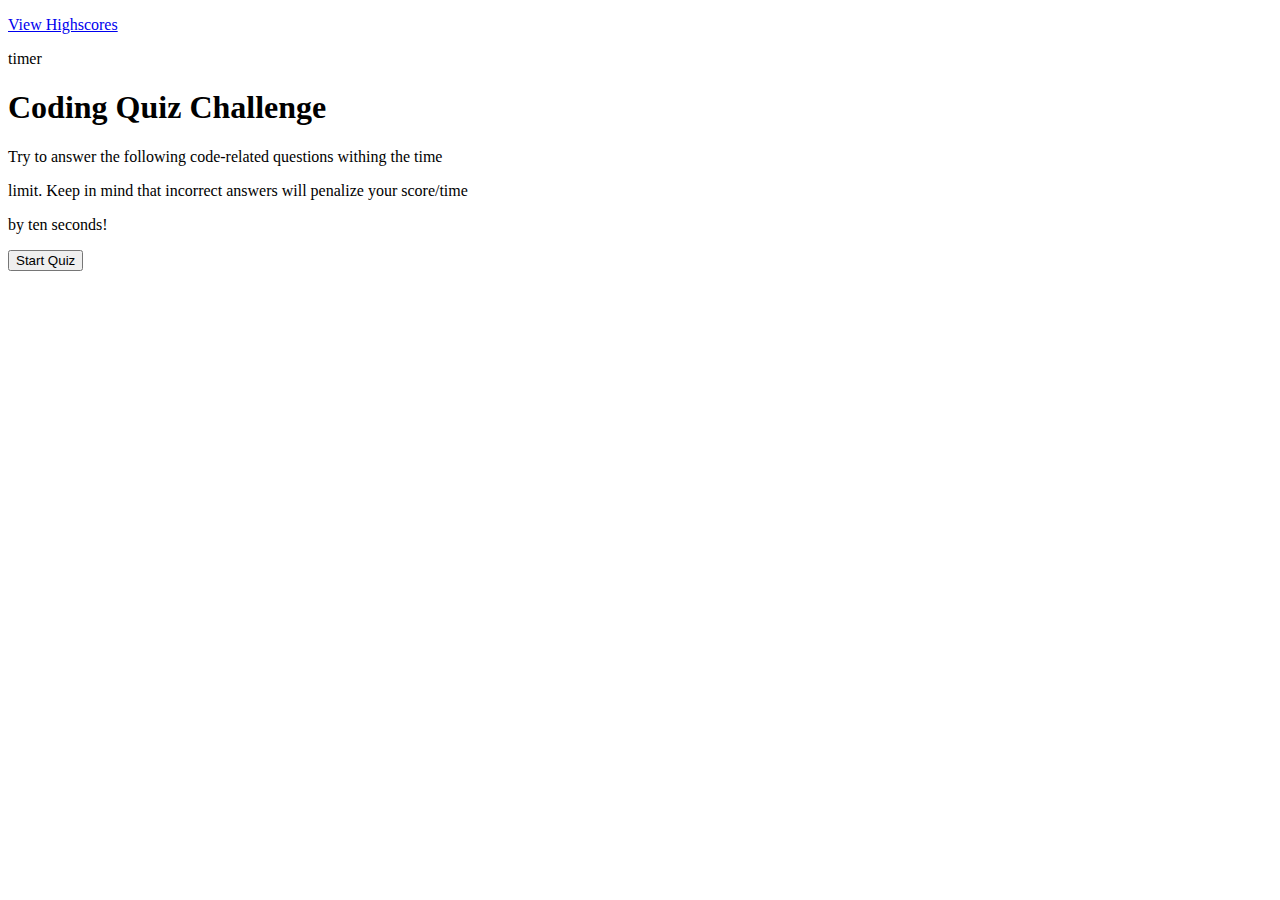
==== index.html @ dc6dcba3 "forgot to commit last night as I got the basics started" ====
<!DOCTYPE html>
<html>
    <head>

    </head>
    <body>
        <header>
            <a href="./highscores.html"><p>View Highscores</p></a>
            <p id="timer">timer</p>
        </header>
        <main>
            <h1>Coding Quiz Challenge</h1>
            <p>Try to answer the following code-related questions withing the time</p>
            <p>limit. Keep in mind that incorrect answers will penalize your score/time</p>
            <p>by ten seconds!</p>
            <button>Start Quiz</button>
        </main>
    </body>
</html>
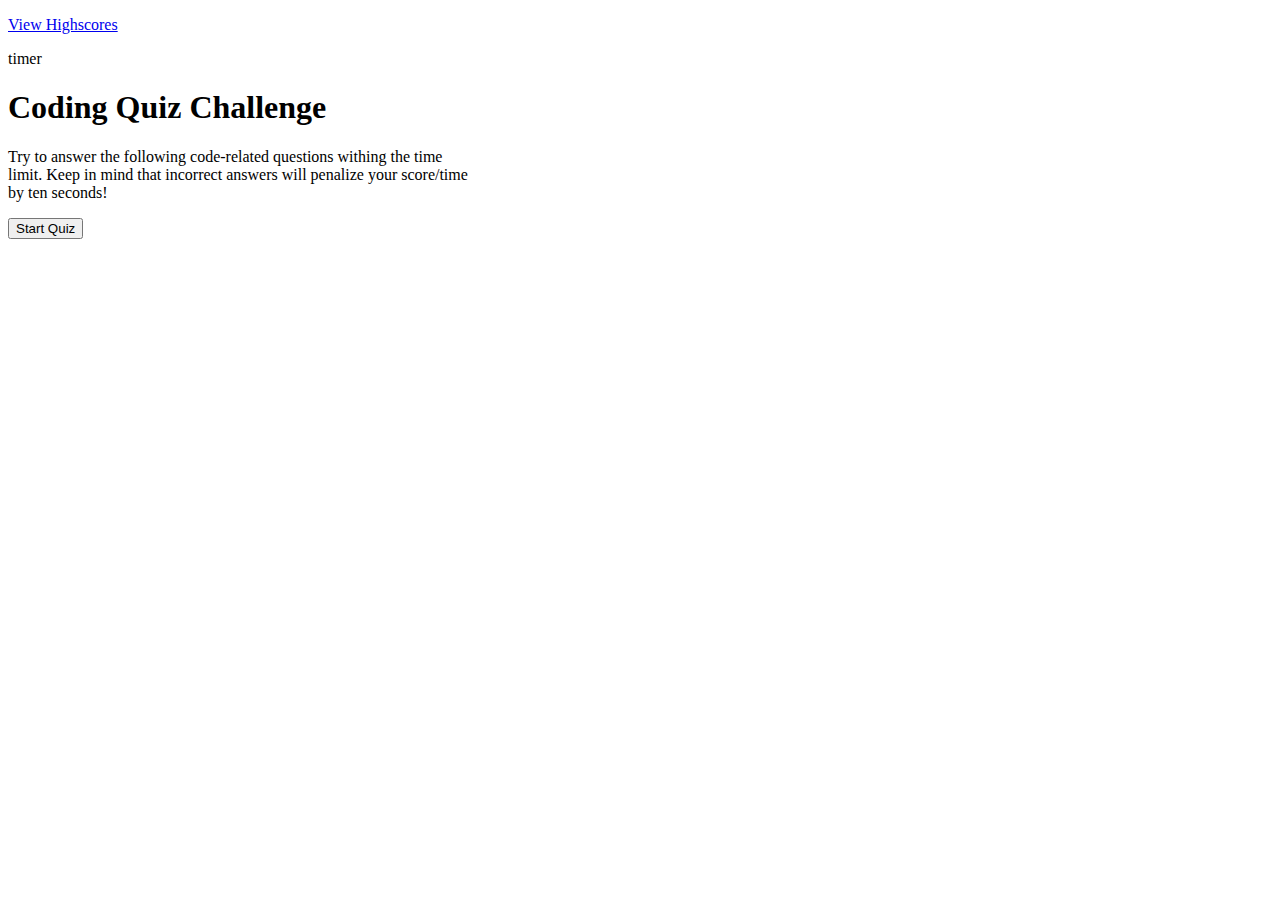
==== commit 00ed8522: "gotta leave it at that for tonight" ====
--- a/index.html
+++ b/index.html
@@ -1,7 +1,12 @@
 <!DOCTYPE html>
 <html>
-    <head>
-
+    <head> <!--HTML boilerplate head & script link -->
+        <meta charset="utf-8">
+        <meta http-equiv="X-UA-Compatible" content="IE=edge">
+        <title></title>
+        <meta name="description" content="">
+        <meta name="viewport" content="width=device-width, initial-scale=1">
+        <link rel="stylesheet" href="./assets/css/style.css">
     </head>
     <body>
         <header>
@@ -9,11 +14,15 @@
             <p id="timer">timer</p>
         </header>
         <main>
-            <h1>Coding Quiz Challenge</h1>
-            <p>Try to answer the following code-related questions withing the time</p>
-            <p>limit. Keep in mind that incorrect answers will penalize your score/time</p>
-            <p>by ten seconds!</p>
-            <button>Start Quiz</button>
+            <div id="quizBox">
+                <h1 id="h1PG1">Coding Quiz Challenge</h1>
+                <p id="pPG1">Try to answer the following code-related questions withing the time
+                    <br>limit. Keep in mind that incorrect answers will penalize your score/time
+                    <br>by ten seconds!
+                </p>
+                <button class="button" id='start'>Start Quiz</button>
+            </div>
         </main>
     </body>
+    <script src="./assets/js/script.js" async defer></script>
 </html>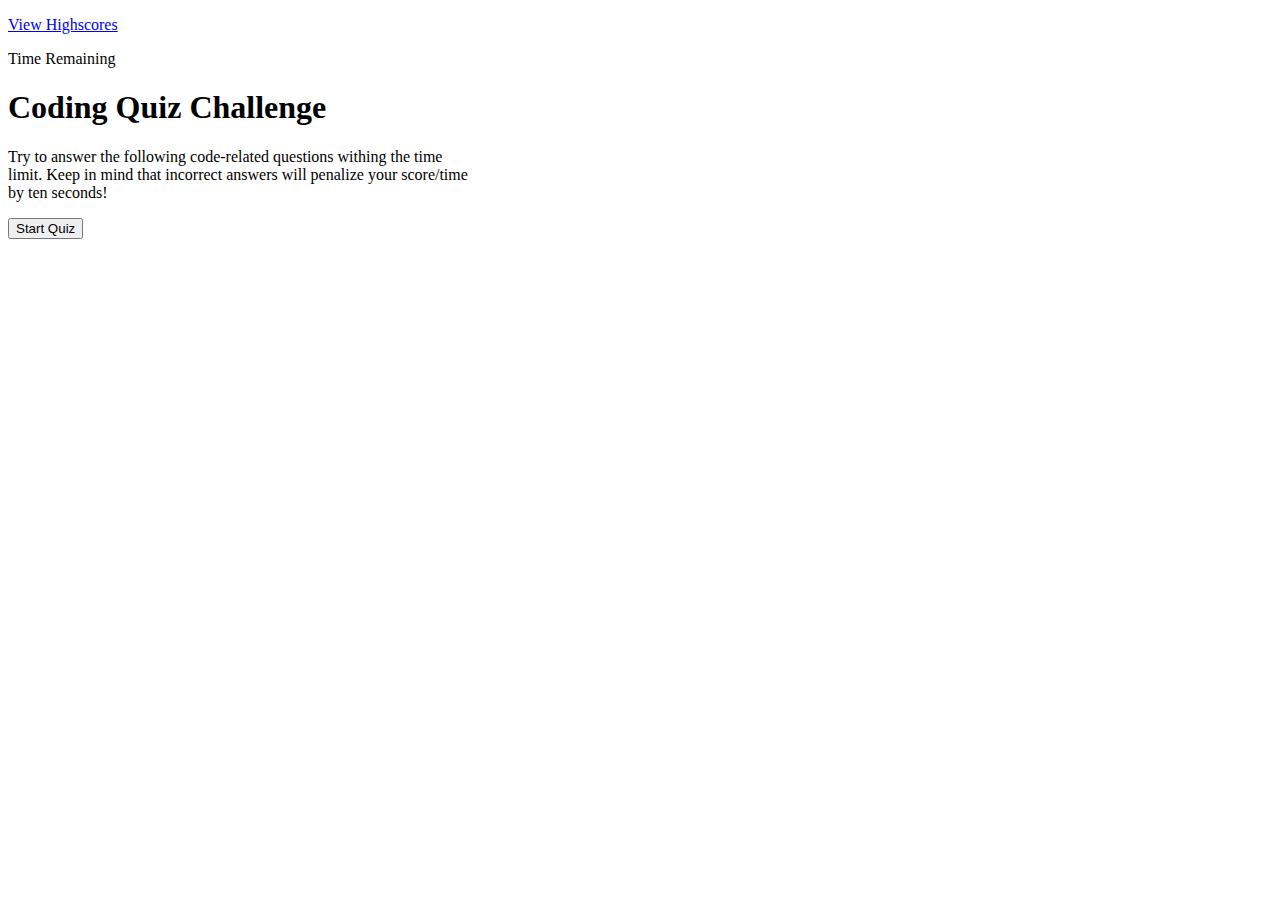
==== commit 48a926d5: "working on this project, I added/commited/pushed from the wrong direction several times and thought " ====
--- a/index.html
+++ b/index.html
@@ -8,21 +8,23 @@
         <meta name="viewport" content="width=device-width, initial-scale=1">
         <link rel="stylesheet" href="./assets/css/style.css">
     </head>
-    <body>
+    <body id='appendHere'>
         <header>
             <a href="./highscores.html"><p>View Highscores</p></a>
-            <p id="timer">timer</p>
+            <p id="timer">Time Remaining</p>
         </header>
-        <main>
-            <div id="quizBox">
+        <main class="quizBox">
+            
                 <h1 id="h1PG1">Coding Quiz Challenge</h1>
                 <p id="pPG1">Try to answer the following code-related questions withing the time
                     <br>limit. Keep in mind that incorrect answers will penalize your score/time
                     <br>by ten seconds!
                 </p>
+                
                 <button class="button" id='start'>Start Quiz</button>
-            </div>
+            
         </main>
     </body>
+    <footer></footer>
     <script src="./assets/js/script.js" async defer></script>
 </html>